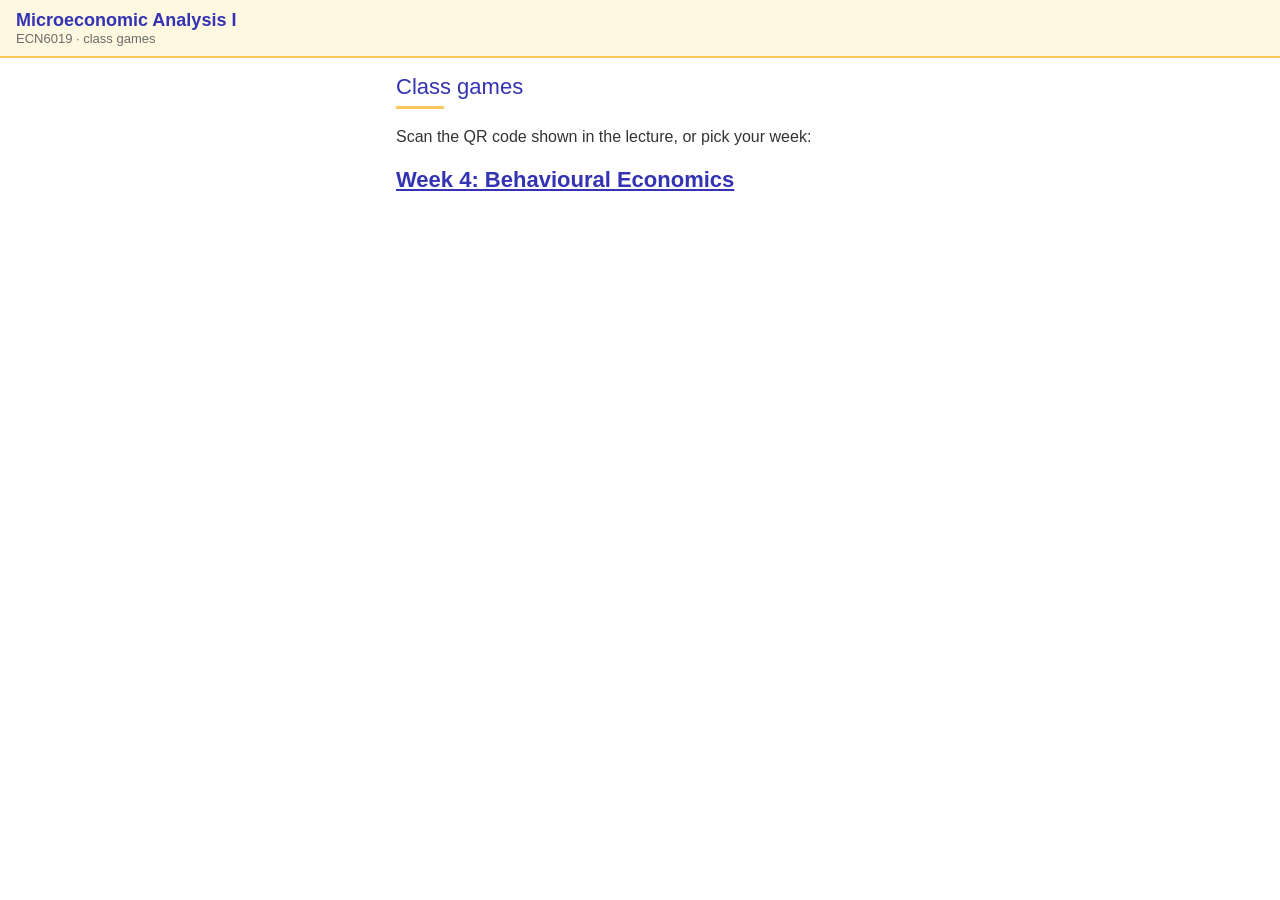
==== index.html @ 96463674 "Add files via upload" ====
<!doctype html>
<html lang="en">
<head>
<meta charset="utf-8">
<meta name="viewport" content="width=device-width, initial-scale=1">
<title>ECN6019 class games</title>
<link rel="stylesheet" href="shared/style.css">
</head>
<body class="student">
  <div class="band"><div><div class="brand">Microeconomic Analysis I</div><div class="sub">ECN6019 · class games</div></div></div>
  <main>
    <h2>Class games</h2><div class="rule"></div>
    <p>Scan the QR code shown in the lecture, or pick your week:</p>
    <p><a class="url" href="L4/">Week 4: Behavioural Economics</a></p>
  </main>
</body>
</html>
---- shared/style.css ----
:root {
  --blue: #3333b3;
  --blue-soft: #e9e9f7;
  --yellow: #ffc857;
  --yellow-soft: #fff8e0;
  --text: #333333;
  --muted: #6b6b6b;
  --line: #dedede;
  --bg: #ffffff;
  --ok: #2e9e5b;
  --warn: #c0392b;
}
* { box-sizing: border-box; }
html, body { margin: 0; padding: 0; }
body {
  font-family: "Helvetica Neue", Arial, sans-serif;
  color: var(--text);
  background: var(--bg);
  -webkit-text-size-adjust: 100%;
}
.band { background: var(--yellow-soft); border-bottom: 2px solid var(--yellow); padding: 10px 16px; display: flex; align-items: center; justify-content: space-between; gap: 12px; }
.band .brand { color: var(--blue); font-weight: 600; font-size: 18px; }
.band .sub { color: var(--muted); font-size: 13px; }
.rule { width: 48px; height: 3px; background: var(--yellow); margin: 6px 0 14px; }
h1, h2, h3 { color: var(--blue); font-weight: 500; margin: 0; }
h1 { font-size: 26px; } h2 { font-size: 22px; } h3 { font-size: 17px; }
p { line-height: 1.45; }
.muted { color: var(--muted); }
.small { font-size: 13px; }
.center { text-align: center; }
button { font: inherit; cursor: pointer; border-radius: 10px; border: 1px solid var(--line); background: #fff; color: var(--text); padding: 10px 14px; }
button.primary { background: var(--blue); color: #fff; border-color: var(--blue); font-weight: 600; }
button.primary:disabled { background: #a8a8d8; border-color: #a8a8d8; cursor: default; }
button.ghost { background: transparent; }
button.big { font-size: 20px; padding: 16px 18px; }
.card { border: 1px solid var(--line); border-radius: 14px; padding: 16px; margin: 12px 0; background: #fff; }
.card.soft { background: var(--yellow-soft); border-color: #f3e2b0; }
.badge { display: inline-flex; align-items: center; gap: 8px; padding: 6px 12px; border-radius: 999px; color: #fff; font-weight: 600; }
.dot { display: inline-block; width: 14px; height: 14px; border-radius: 50%; vertical-align: -2px; }
.pill { display: inline-block; padding: 3px 10px; border-radius: 999px; background: var(--blue-soft); color: var(--blue); font-size: 13px; font-weight: 600; }

/* ---------- Student page ---------- */
.student main { max-width: 520px; margin: 0 auto; padding: 16px 16px 40px; }
.stepper { display: flex; align-items: center; justify-content: center; gap: 14px; margin: 14px 0; }
.stepper button { width: 56px; height: 56px; font-size: 28px; padding: 0; border-radius: 50%; }
.stepper .value { font-size: 52px; font-weight: 700; color: var(--blue); min-width: 90px; text-align: center; }
.quick { display: flex; gap: 8px; justify-content: center; flex-wrap: wrap; margin-bottom: 14px; }
.quick button { min-width: 56px; }
input[type=range] { width: 100%; accent-color: var(--blue); }
.full { width: 100%; }
table.mini { width: 100%; border-collapse: collapse; font-size: 15px; }
table.mini td, table.mini th { padding: 7px 4px; border-bottom: 1px solid var(--line); text-align: left; }
table.mini td.num, table.mini th.num { text-align: right; }
table.mini tr.me td { font-weight: 700; }
.timer { font-variant-numeric: tabular-nums; font-weight: 700; color: var(--blue); }
.timer.out { color: var(--warn); }
.coinpad { display: grid; grid-template-columns: 1fr 1fr; gap: 12px; margin: 16px 0; }
.coinpad button { height: 110px; font-size: 40px; font-weight: 700; border-radius: 18px; }
.coinpad .h { background: var(--blue); color: #fff; border-color: var(--blue); }
.coinpad .t { background: var(--yellow); color: #333; border-color: var(--yellow); }
.seq { display: flex; flex-wrap: wrap; gap: 4px; justify-content: center; margin: 10px 0; }
.chip { width: 26px; height: 26px; border-radius: 50%; display: inline-flex; align-items: center; justify-content: center; font-size: 13px; font-weight: 700; }
.chip.H { background: var(--blue); color: #fff; }
.chip.T { background: var(--yellow); color: #333; }
.chip.empty { background: #f0f0f0; color: #bbb; }
.vote { display: grid; grid-template-columns: 1fr 1fr; gap: 12px; }
.vote button { font-size: 22px; padding: 18px; }
.vote button.chosen { background: var(--blue); color: #fff; border-color: var(--blue); }
.pointsrow { display: flex; align-items: center; justify-content: space-between; gap: 10px; padding: 10px 0; border-bottom: 1px solid var(--line); }
.pointsrow .ctl { display: flex; align-items: center; gap: 8px; }
.pointsrow .ctl button { width: 42px; height: 42px; padding: 0; font-size: 22px; border-radius: 50%; }
.pointsrow .ctl span { min-width: 22px; text-align: center; font-weight: 700; font-size: 20px; }

/* ---------- Dashboard ---------- */
.dash { min-height: 100vh; display: flex; flex-direction: column; }
.dash main { flex: 1; padding: 22px 36px 12px; }
.dash .stage { max-width: 1200px; margin: 0 auto; }
.dash h1 { font-size: 34px; }
.dash .lead { font-size: 21px; }
.controls { position: sticky; bottom: 0; background: #fafafa; border-top: 1px solid var(--line); padding: 10px 16px; display: flex; flex-wrap: wrap; align-items: center; gap: 10px; }
.controls .grow { flex: 1; min-width: 200px; }
.controls select { font: inherit; padding: 8px; border-radius: 8px; border: 1px solid var(--line); max-width: 100%; }
.controls .hidden { display: none; }
.kpis { display: flex; gap: 16px; flex-wrap: wrap; margin: 14px 0; }
.kpi { flex: 1; min-width: 180px; border: 1px solid var(--line); border-radius: 14px; padding: 14px 18px; }
.kpi .v { font-size: 44px; font-weight: 700; color: var(--blue); line-height: 1.1; }
.kpi .l { color: var(--muted); font-size: 15px; }
.cols { display: grid; grid-template-columns: 1fr 1fr; gap: 22px; }
.chartbox { position: relative; height: 380px; }
.chartbox.tall { height: 460px; }
.qrwrap { display: flex; gap: 40px; align-items: center; flex-wrap: wrap; }
.qrwrap .qr { background: #fff; padding: 12px; border: 1px solid var(--line); border-radius: 12px; }
.qrwrap .qr img, .qrwrap .qr svg { display: block; width: 360px; height: 360px; }
.url { font-size: 22px; font-weight: 600; color: var(--blue); word-break: break-all; }
.bigseq .chip { width: 46px; height: 46px; font-size: 21px; }
.bigseq { flex-wrap: nowrap; }
.bigseq { gap: 7px; justify-content: flex-start; }
.progress { height: 14px; background: #eee; border-radius: 999px; overflow: hidden; }
.progress > div { height: 100%; background: var(--blue); width: 0; transition: width .3s; }
.demo-flag { background: var(--warn); color: #fff; font-size: 12px; font-weight: 700; padding: 3px 8px; border-radius: 6px; }
.gate { max-width: 360px; margin: 18vh auto; text-align: center; padding: 16px; }
.gate input { font: inherit; padding: 10px; width: 100%; border: 1px solid var(--line); border-radius: 8px; margin: 12px 0; }
@media (max-width: 800px) { .cols { grid-template-columns: 1fr; } .dash main { padding: 16px; } .qrwrap .qr img, .qrwrap .qr svg { width: 260px; height: 260px; } }
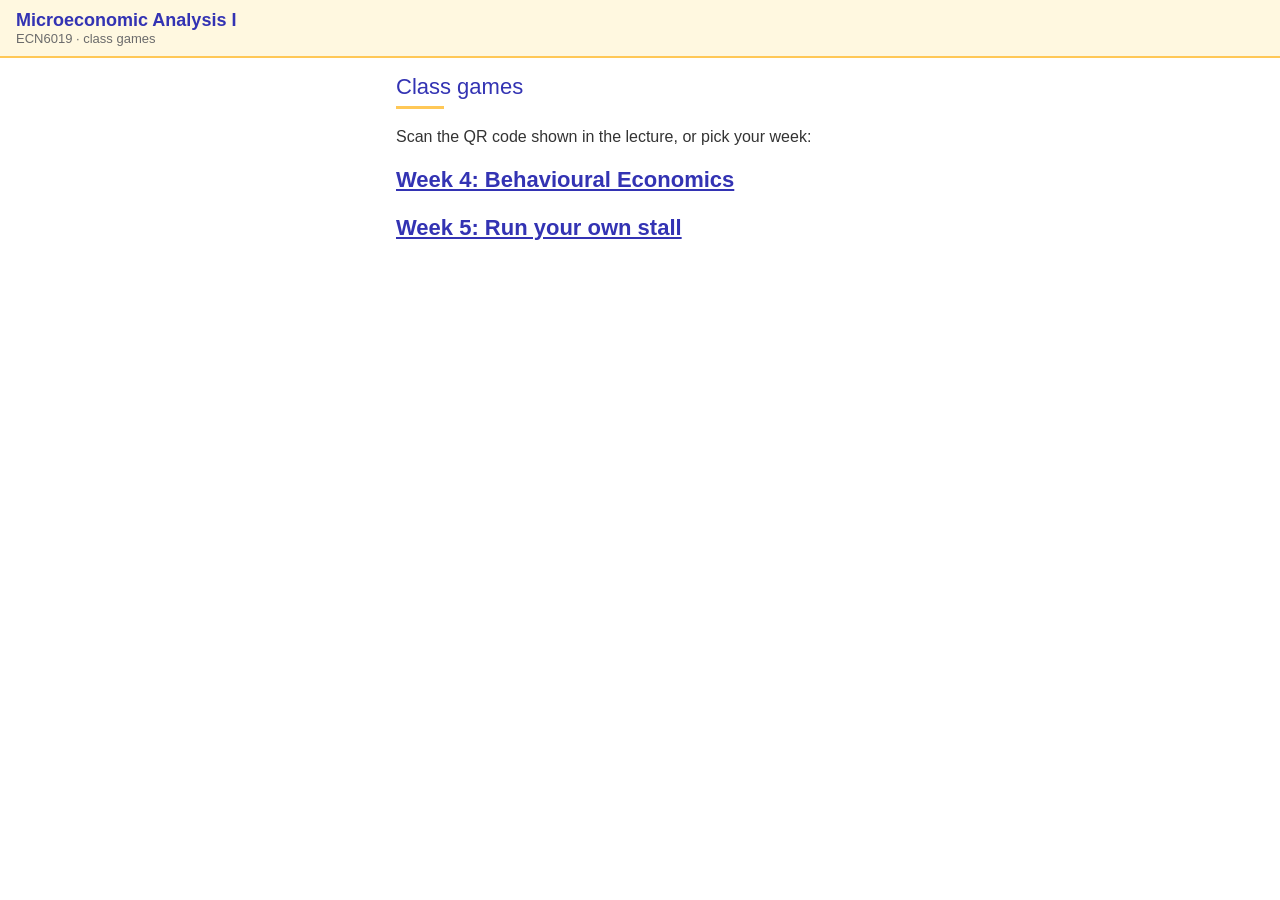
==== commit fe192596: "Add files via upload" ====
--- a/index.html
+++ b/index.html
@@ -12,6 +12,7 @@
     <h2>Class games</h2><div class="rule"></div>
     <p>Scan the QR code shown in the lecture, or pick your week:</p>
     <p><a class="url" href="L4/">Week 4: Behavioural Economics</a></p>
+    <p><a class="url" href="L5/">Week 5: Run your own stall</a></p>
   </main>
 </body>
 </html>
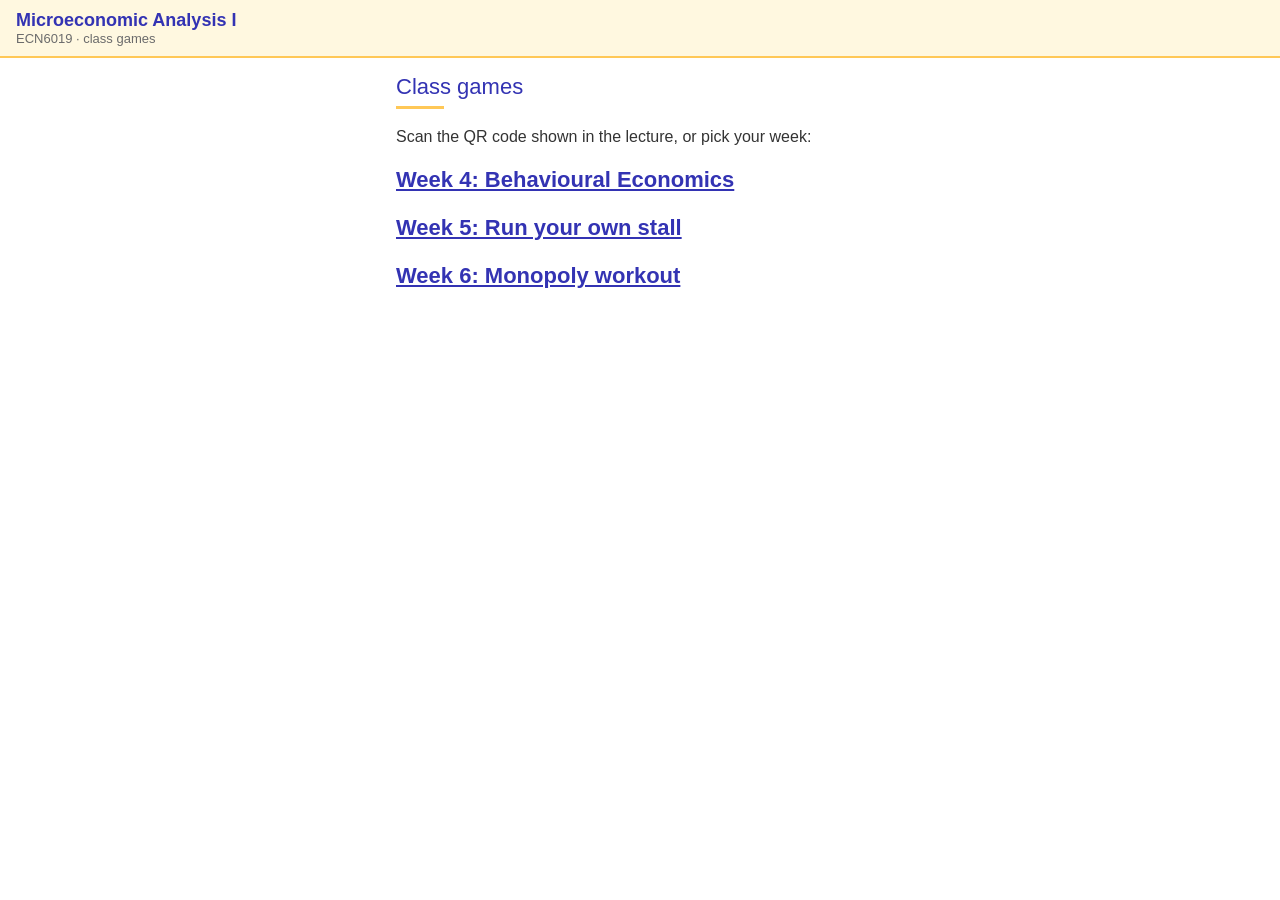
==== commit f59c1fc0: "Add files via upload" ====
--- a/index.html
+++ b/index.html
@@ -13,6 +13,7 @@
     <p>Scan the QR code shown in the lecture, or pick your week:</p>
     <p><a class="url" href="L4/">Week 4: Behavioural Economics</a></p>
     <p><a class="url" href="L5/">Week 5: Run your own stall</a></p>
+    <p><a class="url" href="L6/">Week 6: Monopoly workout</a></p>
   </main>
 </body>
 </html>
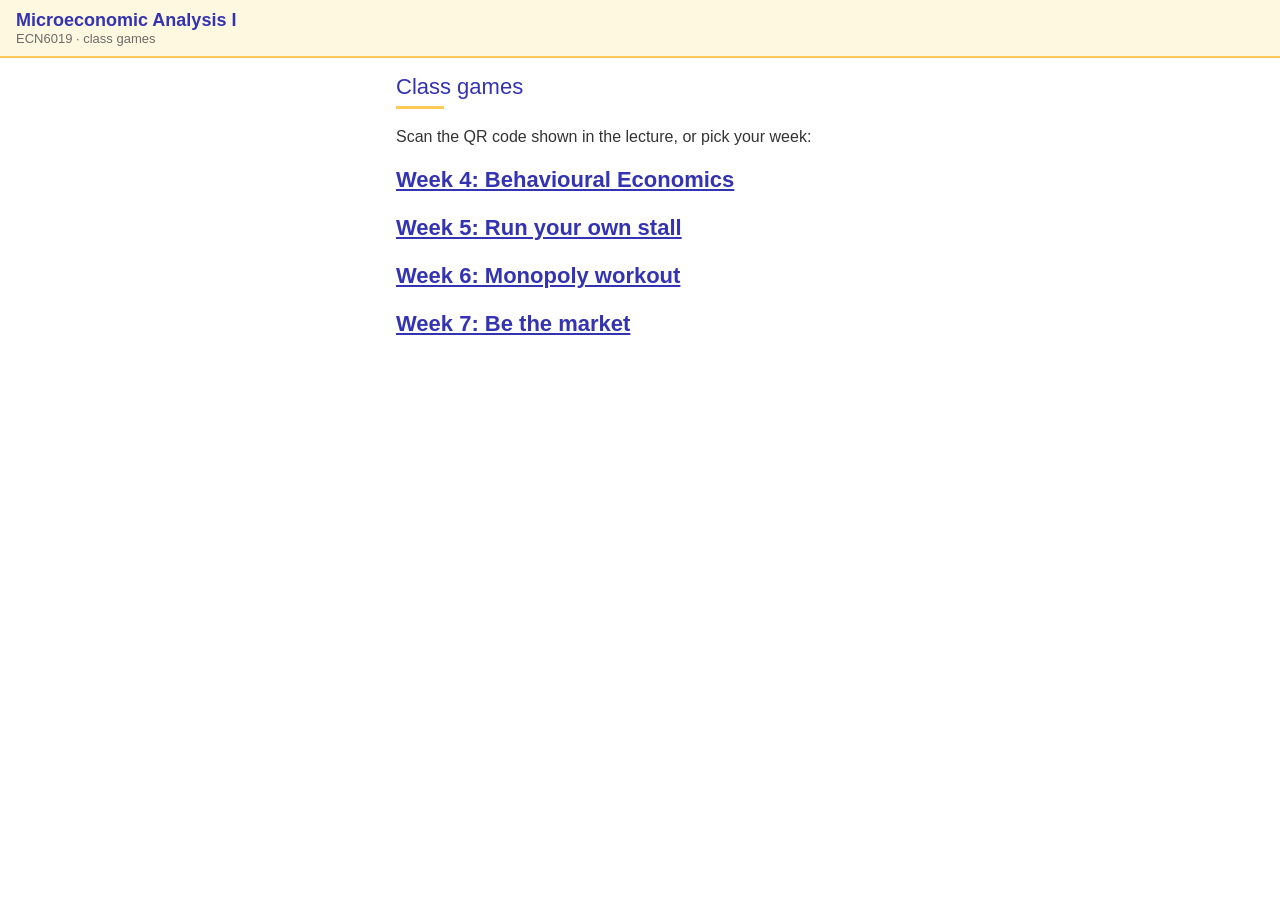
==== commit 417ba471: "Add files via upload" ====
--- a/index.html
+++ b/index.html
@@ -14,6 +14,7 @@
     <p><a class="url" href="L4/">Week 4: Behavioural Economics</a></p>
     <p><a class="url" href="L5/">Week 5: Run your own stall</a></p>
     <p><a class="url" href="L6/">Week 6: Monopoly workout</a></p>
+    <p><a class="url" href="L7/">Week 7: Be the market</a></p>
   </main>
 </body>
 </html>
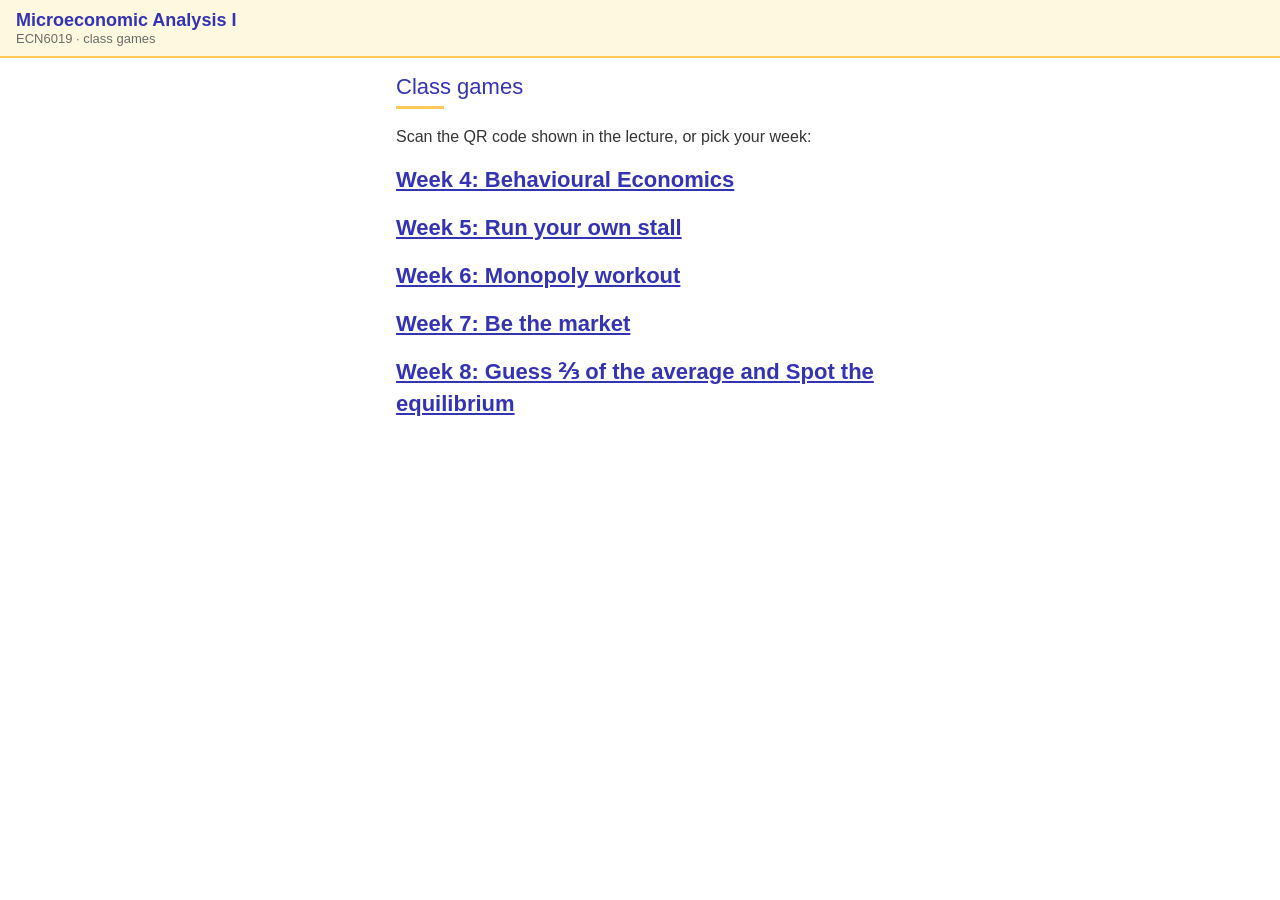
==== commit 8eccce01: "Add files via upload" ====
--- a/index.html
+++ b/index.html
@@ -15,6 +15,7 @@
     <p><a class="url" href="L5/">Week 5: Run your own stall</a></p>
     <p><a class="url" href="L6/">Week 6: Monopoly workout</a></p>
     <p><a class="url" href="L7/">Week 7: Be the market</a></p>
+    <p><a class="url" href="L8/">Week 8: Guess ⅔ of the average and Spot the equilibrium</a></p>
   </main>
 </body>
 </html>
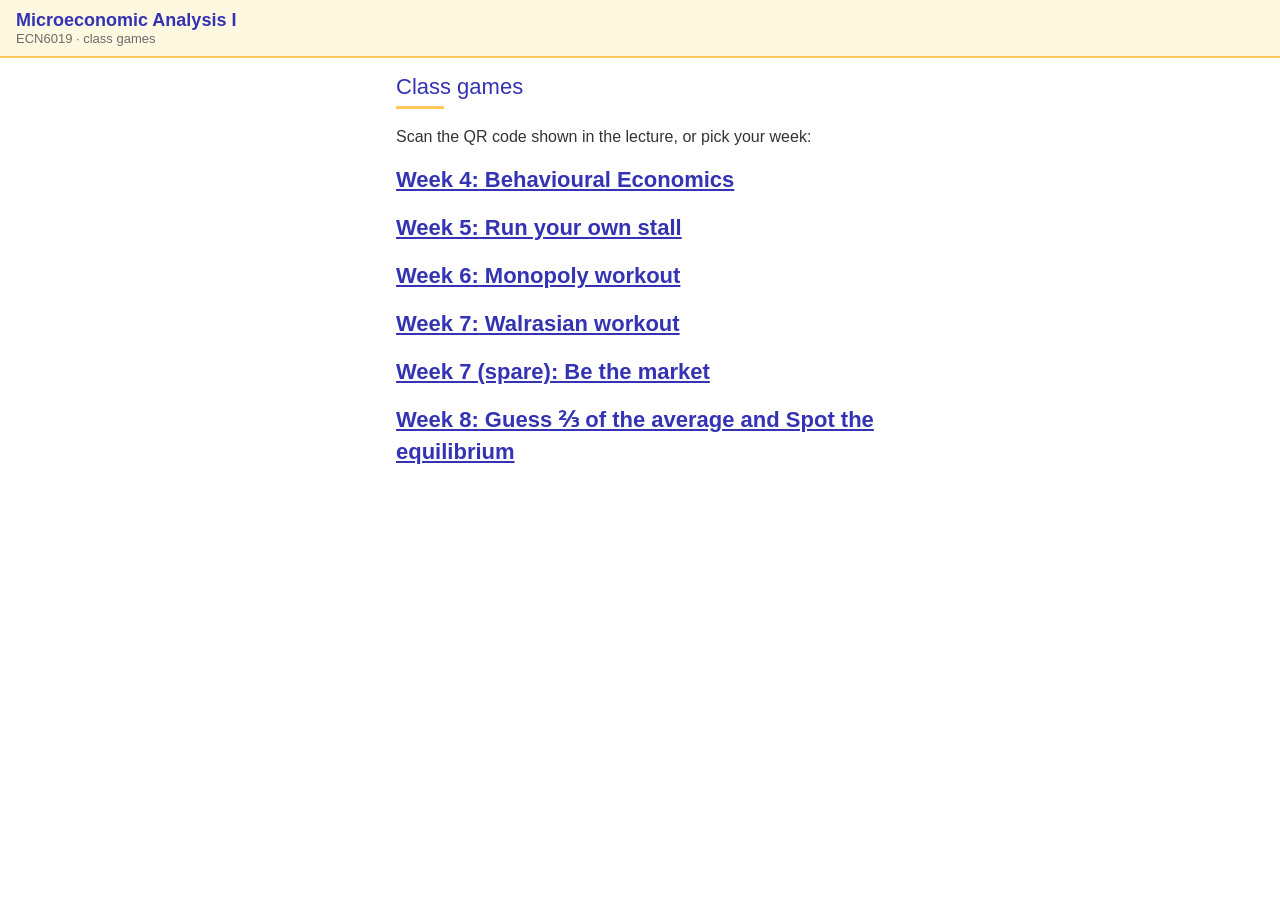
==== commit 54c98e1c: "Add files via upload" ====
--- a/index.html
+++ b/index.html
@@ -14,7 +14,8 @@
     <p><a class="url" href="L4/">Week 4: Behavioural Economics</a></p>
     <p><a class="url" href="L5/">Week 5: Run your own stall</a></p>
     <p><a class="url" href="L6/">Week 6: Monopoly workout</a></p>
-    <p><a class="url" href="L7/">Week 7: Be the market</a></p>
+    <p><a class="url" href="L7/">Week 7: Walrasian workout</a></p>
+    <p><a class="url" href="L7market/">Week 7 (spare): Be the market</a></p>
     <p><a class="url" href="L8/">Week 8: Guess ⅔ of the average and Spot the equilibrium</a></p>
   </main>
 </body>
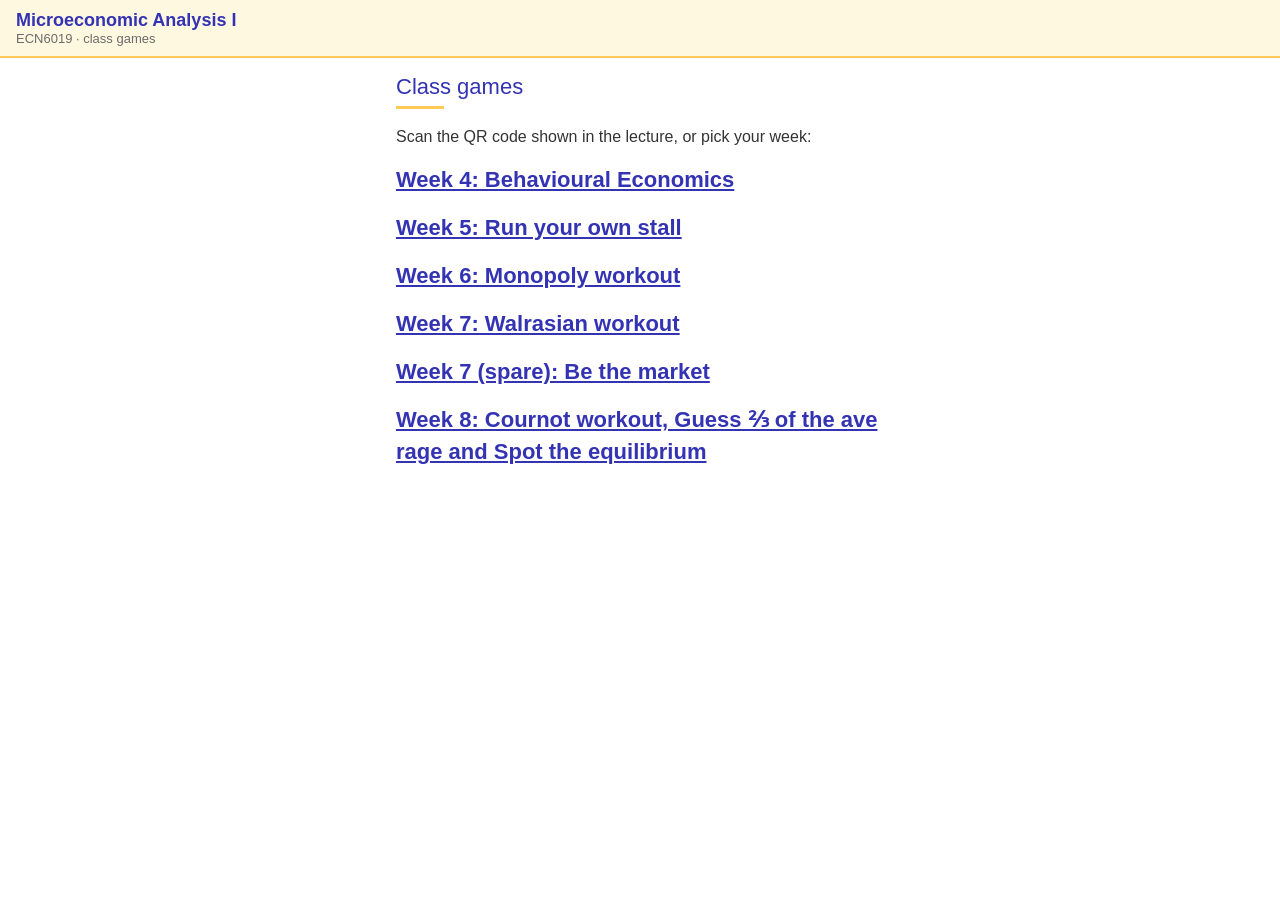
==== commit 948878a6: "Add files via upload" ====
--- a/index.html
+++ b/index.html
@@ -16,7 +16,7 @@
     <p><a class="url" href="L6/">Week 6: Monopoly workout</a></p>
     <p><a class="url" href="L7/">Week 7: Walrasian workout</a></p>
     <p><a class="url" href="L7market/">Week 7 (spare): Be the market</a></p>
-    <p><a class="url" href="L8/">Week 8: Guess ⅔ of the average and Spot the equilibrium</a></p>
+    <p><a class="url" href="L8/">Week 8: Cournot workout, Guess ⅔ of the average and Spot the equilibrium</a></p>
   </main>
 </body>
 </html>
